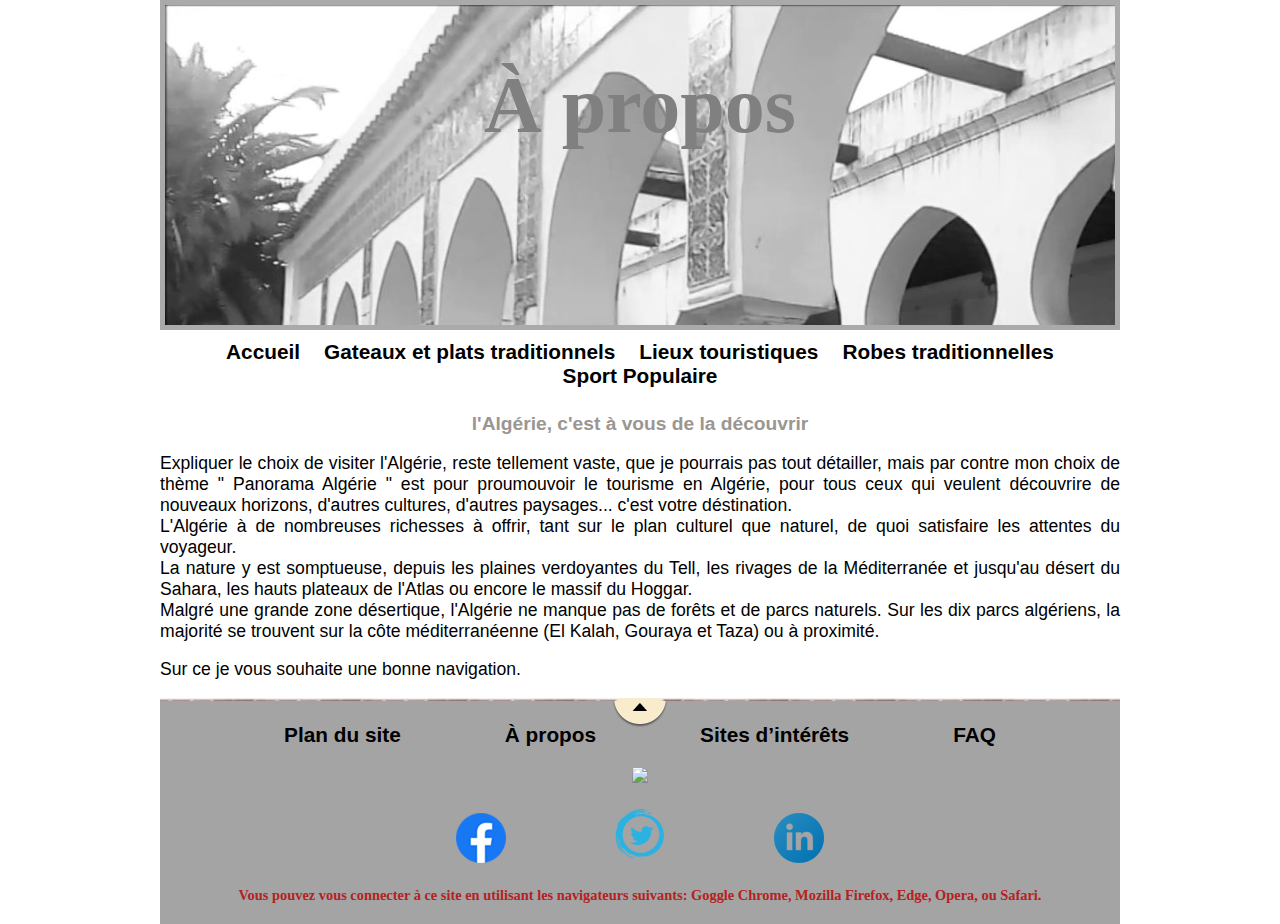
==== html/a_propos.html @ 850d8ae1 "First Version" ====
<! DOCTYPE html>  <!--Version du html-->
    <html> <!--Fichier html-->
        <head>  <!--Infos pour le navigateur, non visible-->
            <meta charset="UTF-8">  <!--encodage-->
            <meta name="viewport" content="width=device-width;maximum-scale=1; minimum-scale=1;"/>  <!--adabtabilité aux écrans-->
            <meta name="description" content="description,mots-clés pour engin de recherche, max 155 caractère, réferencement" />
            <link rel="stylesheet" type="text/css" href="../css/styles.css"> <!-- lien avec le fichier CSS -->
            <title>Panorama Algérie</title> 
        </head>
     <!---------------------------------------------------------------------------------------------------------------------------->   
        <body> <!--Début de notre page HTML-->
           <section id="conteneur"> 
              <header> <!--En tete de page-->
                <h1> À propos </h1> <!--Titre de la page-->
              </header>
     <!---------------------------------------------------------------------------------------------------------------------------->   
              <nav> <!--Menu de navigation-->
                <ul> <!--Liste à puces-->
                   <li><a href="../index.html"> <strong> Accueil </strong> </a> </li> <!-- li= liste item -->
                   <li><a href="plats.html"> <strong> Gateaux et plats traditionnels </strong> </a> </li>
                   <li><a href="lieux.html"> <strong> Lieux touristiques </strong> </a> </li>
                   <li><a href="robes.html"> <strong> Robes traditionnelles </strong> </a> </li>
                   <li><a href="sport.html"> <strong> Sport Populaire </strong> </a> </li>
                </ul>
              </nav>
     <!---------------------------------------------------------------------------------------------------------------------------->   
             <main> <!--contenu principal de la page-->
                  <h2> l'Algérie, c'est à vous de la découvrir </h2>
                   <p> Expliquer le choix de visiter l'Algérie, reste tellement vaste, que je pourrais pas tout détailler, mais par contre
                       mon choix de thème " Panorama Algérie " est pour proumouvoir le tourisme en Algérie, pour tous ceux qui veulent 
                       découvrire de nouveaux horizons, d'autres cultures, d'autres paysages... c'est votre déstination. </br>
                       L'Algérie à de nombreuses richesses à offrir, tant sur le plan culturel que naturel, de quoi satisfaire les attentes du voyageur.  </br>
                       La nature y est somptueuse, depuis les plaines verdoyantes du Tell, les rivages de la Méditerranée et jusqu'au désert du Sahara, les hauts plateaux de l'Atlas ou encore le massif du Hoggar. </br>
                       Malgré une grande zone désertique, l'Algérie ne manque pas de forêts et de parcs naturels. Sur les dix parcs algériens, la majorité se trouvent sur la côte méditerranéenne (El Kalah, Gouraya et Taza) ou à proximité. 
                    <p> Sur ce je vous souhaite une bonne navigation. </p>     
             </main>
     <!---------------------------------------------------------------------------------------------------------------------------->   
              <footer> <!--Pied de page-->
                <a href="plan_du_site.html">Plan du site</a>
                <a href="a_propos.html">À propos</a>
                <a href="sites_interets.html">Sites d’intérêts</a>
                <a href="faq.html">FAQ</a>
                <p><a href="mailto:bourouhour@csdmedu.ca"> <img src="../images/Contact.png"></a></p>
                <a href="https://www.facebook.com/profile.php?id=100010799925877" target="_blank"> <img src="../images/facebook.png"></a>
                <a href="https://twitter.com/BourouhouR" target="_blank"> <img src="../images/twitter.png"></a>
                <a href="https://www.linkedin.com/in/riad-bourouhou-244728115/" target="_blank"> <img src="../images/linkedin.png"></a>
                <p>Vous pouvez vous connecter à ce site en utilisant les navigateurs suivants: Goggle Chrome, Mozilla Firefox, Edge, Opera, ou Safari.</p>
               </footer>
           </section>
        </body>
    </html>
---- css/styles.css ----
/*page ecran */
/* Largeur de l'écran */
@media (min-width: 1200px) { 
    body {
         padding-left: 50px;
         padding-right: 50px;
         background-color: green;
         }
}

/* Paramètres pour paysage et bureau */
@media (min-width: 768px) and (max-width: 1199px) { 
    body {
         padding-left: 30px;
         padding-right: 30px;
         background-color: purple;
         }
}

/* Paramètres téléphone et portrait */
@media (max-width: 767px) { 
    body {
         padding-left: 20px;
         padding-right: 20px;
         background-color: blue;
         }
}

/* Paramètres paysage de la page */
@media (max-width: 480px) { 
    body {
         padding-left: 5px;
         padding-right: 5px;
         background-color: red;
         }
}

body{
    background-color:white;
    margin:0px;
    padding:0px;
    text-align:center;
}    
#conteneur /*# identifiant utilisé dans la page web */
{
    margin: auto; /* centre automatiquement cette section dans l'écran*/
    padding: 0;
    width: 960px;
}
header
{
    height: 300px;
    margin-left: auto;
    padding-bottom: 20px;
    margin-right: auto;
    border: 5px #aaa solid;
    vertical-align: middle;
    background-image: url(../images/Algerie-place.jpg);
}
header h1{
        color:grey;
        font-family:Tahouma,"Cooper Black","Comic Sans MS",Verdana;
        font-size:5em;
        margin:45px;
        padding:1%;
        }
        nav {
            background-color: white;
            }
        nav ul{
              list-style-type:none;
              margin:0px;
              padding-top:1%;
              padding-bottom:1%;
              padding-left: 0px;
              }
        nav ul li {
                  display:inline-block;
                  margin-left:10px;
                  margin-right:10px;
                  }
        nav ul li a {
                    color:black;
                    font-family:Calibri, Arial, Verdana,Tohoma;
                    font-size:1.3em;
                    text-decoration:none; /*ôte le souligné */
                    }
        nav ul li a:hover{
                         color:grey; 
                         }
.pointeur /*# identifiant utilisé dans la page web */
        {
        background-color: white;
        list-style-image: url('../images/ico_liensexterne.png');
        text-align: left;
        margin: 40px;
        padding-left: 40px;
        padding-right: 40px;
        }
.pointeur1 /*# identifiant utilisé dans la page web */
        {
        margin:0px;
        padding-top:1%;
        padding-bottom:1%;
        padding-left: 2px;
        }
.pointeur2 /*# identifiant utilisé dans la page web */
        {
        color:grey;
        font-family: Verdana, Calibri, Arial, Tohoma;
        font-size:1.1em;
        text-decoration:none; /*ôte le souligné */
        }
.pointeur2:hover
        {
        color: #760001; 
        }
#listes_amis{
            display: flex;
            justify-content: space-around;
            margin-top: 0;
            }
   main {
        background-color:white;
        padding:0px;
        vertical-align:top;
        }
main h2 {
        color:#9B9691; 
        font-family:Verdana, Arial, Tahoma, Anel, Calibri;
        font-size: 1.2em;
        }
main h3 {
        color:#9B9691; 
        font-family:Arial, Tahoma, Verdana, Anel, Calibri;
        font-size: 1.5em;
        }
main h4 {
        color:#9B9691; 
        font-family:Calibri,Arial, Tahoma, Verdana, Anel; 
        font-size: 1.4em;
        }
 main a {
        font-family:Arial, Tahoma, Verdana, Anel, Calibri;
        font-size: 2em;
        }
main p  {
        color:black;
        font-family:Arial, Verdana,Tohoma,Calibri;
        font-size: 1.1em;
        text-align: justify;
        }
iframe{
        width:560px;
        height:315px;
        margin-bottom:50px;
        }
        /* pour la page FAQ */
.accordion {
            font-family: Arial, Tahoma, Verdana, Anel, Calibri;
            background-color: rgb(255, 255, 255); 
            color: #525143;
            cursor: pointer;
            padding: 18px;
            width: 100%;
            text-align: left;
            border: none;
            outline: none;
            transition: 0.10s;
            font-size: 1.2em
           }
.accordion p {
              list-style-type:decimal;
              font-family: Arial, Tahoma, Verdana, Anel, Calibri;
             }
/* ajouter une couleur de fond pour le bouton si on va cliquez dessus, et quand on survole les lien la couleur changera avec l'attribut (hover) */
.active, .accordion:hover {
           background-color: #ccc;
           }
.panel {
        padding: 0 18px;
        display: none;
        overflow: hidden;
       }
.panel p {
          font-family: Tahoma, Verdana, Calibri, Arial;
          font-size: 1.3em;
         }
.distance {
        padding: 55px;
          }
footer{
       background:  url('../images/ico_top.png') no-repeat top center, url('../images/separateur.png') repeat-x top;
       padding-top: 25px;
       list-style-type: none;
       background-color: #a4a4a4;
       text-align: center;
       padding-bottom: 0.5px;
      }
footer a{
         color: black; 
         font-size: 1.3em;
         font-weight: bold;
         text-decoration: none;
         font-family:Calibri, Arial,"Comic Sans MS",Arial,Verdana;
         margin: 50px 50px 50px 50px;
        }
footer p{
         color:#B52121;
         font-family: Calibri, "Arial Black","Comic Sans MS", tahoma, Verdana, Anel;
         font-weight: bold;
         font-size: 0.9em;
         margin: 20px;
        }
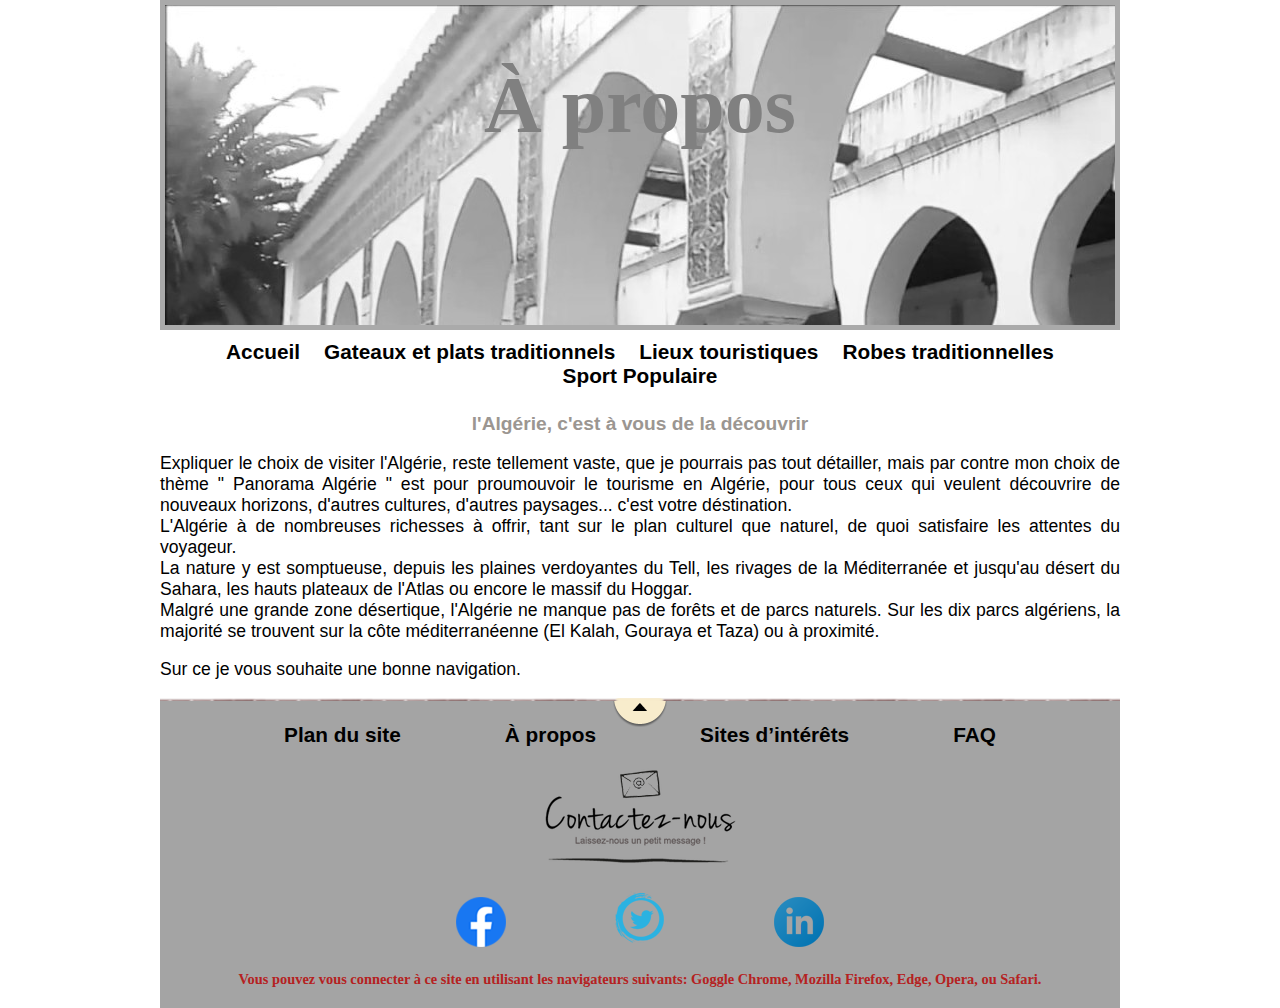
==== commit c9f9ac6a: "Second Version" ====
--- a/html/a_propos.html
+++ b/html/a_propos.html
@@ -40,7 +40,7 @@
                 <a href="a_propos.html">À propos</a>
                 <a href="sites_interets.html">Sites d’intérêts</a>
                 <a href="faq.html">FAQ</a>
-                <p><a href="mailto:bourouhour@csdmedu.ca"> <img src="../images/Contact.png"></a></p>
+                <p><a href="mailto:bourouhour@csdmedu.ca"> <img src="../images/contact.png"></a></p>
                 <a href="https://www.facebook.com/profile.php?id=100010799925877" target="_blank"> <img src="../images/facebook.png"></a>
                 <a href="https://twitter.com/BourouhouR" target="_blank"> <img src="../images/twitter.png"></a>
                 <a href="https://www.linkedin.com/in/riad-bourouhou-244728115/" target="_blank"> <img src="../images/linkedin.png"></a>
